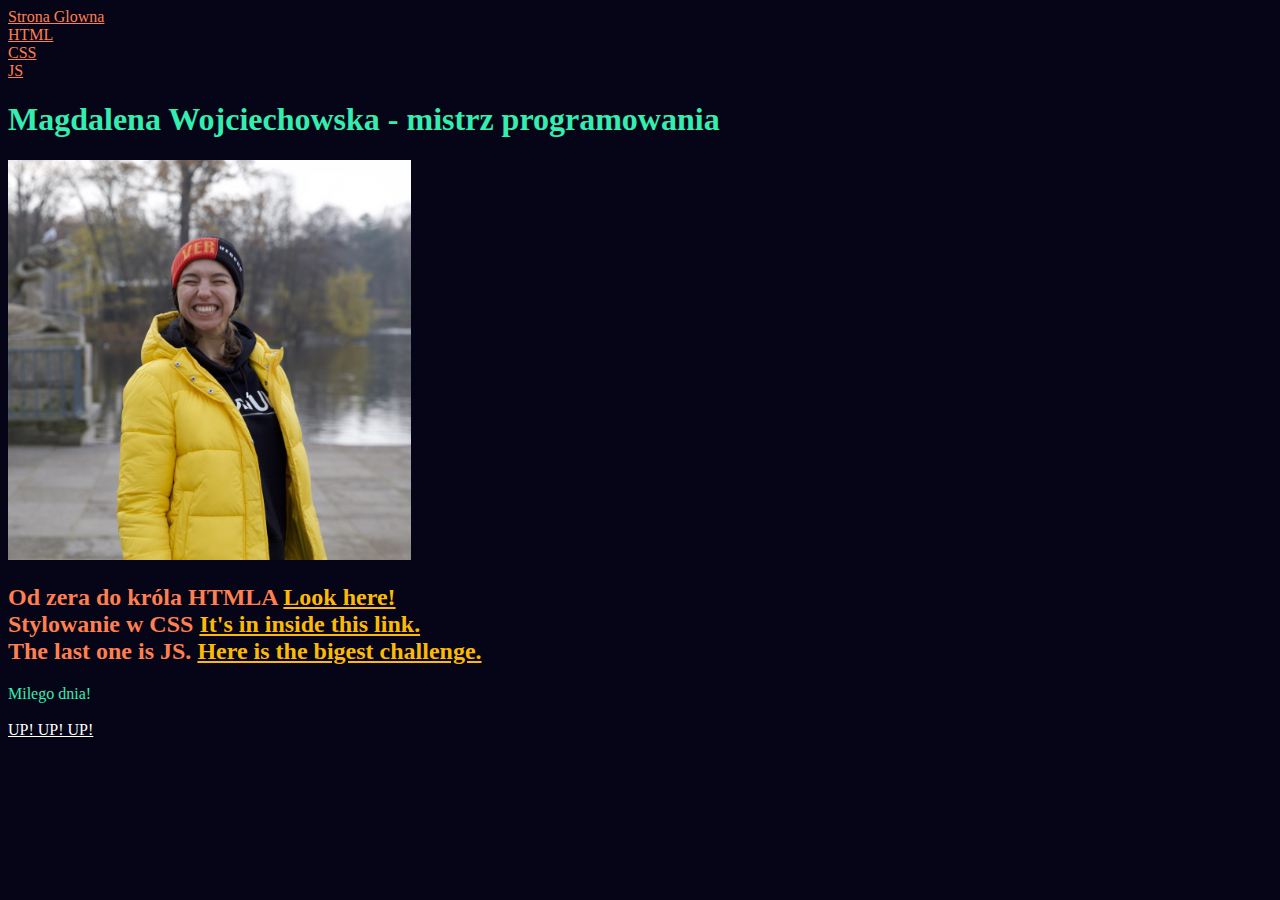
==== index.html @ 5ea9b550 "initial commit" ====
<!DOCTYPE html>
<html lang="pl">
  <head>
    <meta charset="UTF-8" />
    <meta name="viewport" content="width=device-width, initial-scale=1.0" />
    <title>STRONA GŁÓWNA</title>
    <link href="style.css" rel="stylesheet" type="text/css" />
  </head>

  <body>
    <header>
      <nav>
        <a href="index.html">Strona Glowna</a><br />
        <a href="HTML.html">HTML</a><br />
        <a href="CSS.html">CSS</a><br />
        <a href="JS.html">JS</a>
      </nav>
    </header>
    <main>
      <header>
        <h1 class="me">Magdalena Wojciechowska - mistrz programowania</h1>
        <img src="madzix.jpg" alt="usmiechnieta magda" id="img-index" />
      </header>
      <section>
        <article>
          <h2>
            Od zera do króla HTMLA
            <a href="HTML.html" class="link1">Look here!</a>
            <br />
            Stylowanie w CSS
            <a href="CSS.html" class="link2">It's in inside this link.</a>
            <br />
            The last one is JS.
            <a href="JS.html" class="link3">Here is the bigest challenge.</a>
          </h2>
        </article>
      </section>
    </main>
    <footer>Milego dnia!</footer>
    <br />
    <section>
      <a href="#top" class="top">UP! UP! UP!</a>
    </section>

    <script src="main.js"></script>
  </body>
</html>
---- style.css ----
body {
  background: #050517;
}
h2 {
  color: coral;
}
p {
  color: #0f0f0f;
}

.me {
  color: rgb(52, 238, 176);
}
nav a {
  color: coral;
}
h2 a {
  color: #fcba04;
}
footer {
  color: rgba(52, 238, 176);
}
#img-index {
  height: 400px;
}
.jump {
  height: 400px;
}
.top {
  color: white;
}
.tools {
  color: #fcba04;
}
.title1 {
  color: rgba(52, 238, 176);
}
p {
  color: white;
}
p a {
  color: #fcba04;
}
.title-css {
  color: #fcba04;
}
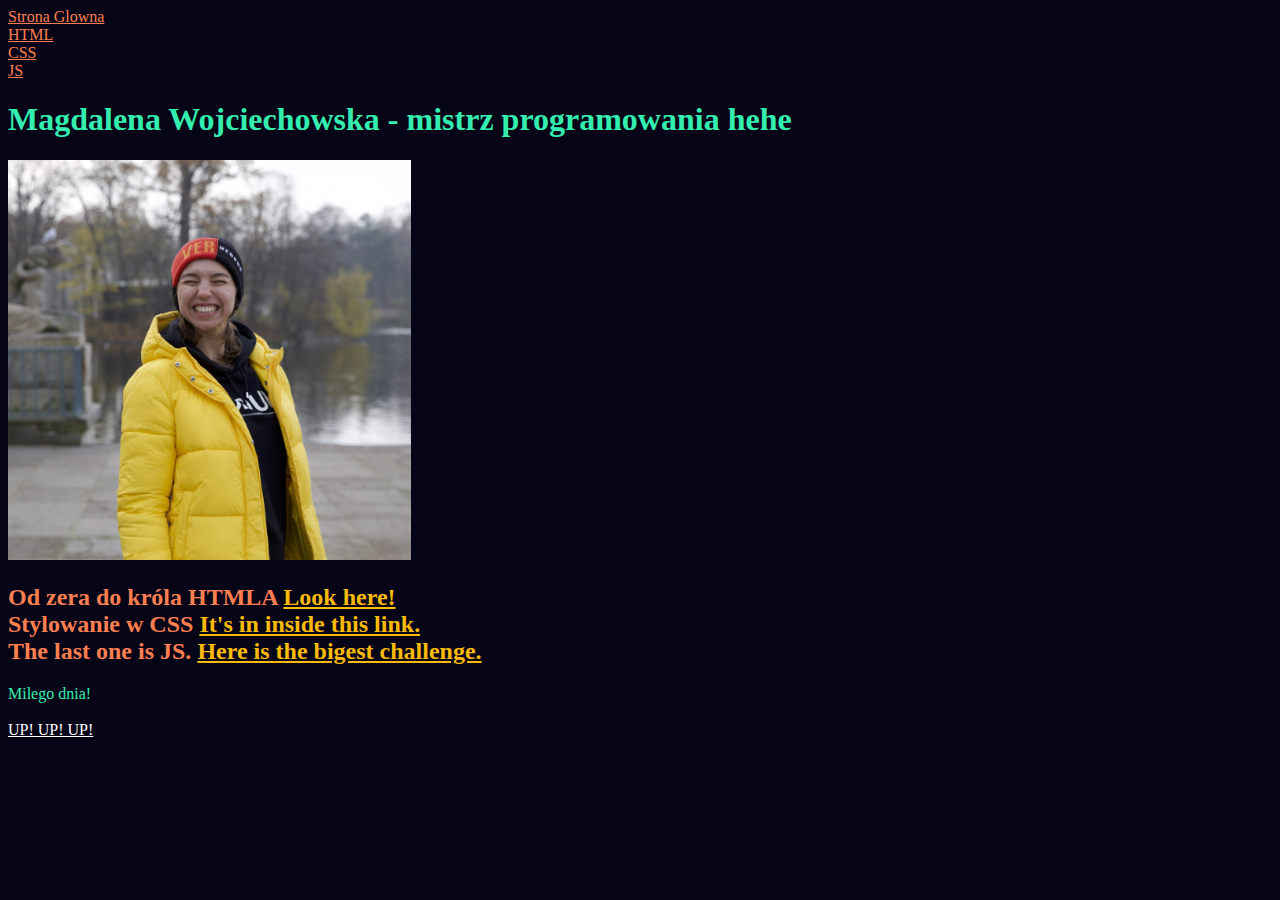
==== commit f26db9a8: "heading changes" ====
--- a/index.html
+++ b/index.html
@@ -18,7 +18,7 @@
     </header>
     <main>
       <header>
-        <h1 class="me">Magdalena Wojciechowska - mistrz programowania</h1>
+        <h1 class="me">Magdalena Wojciechowska - mistrz programowania hehe</h1>
         <img src="madzix.jpg" alt="usmiechnieta magda" id="img-index" />
       </header>
       <section>
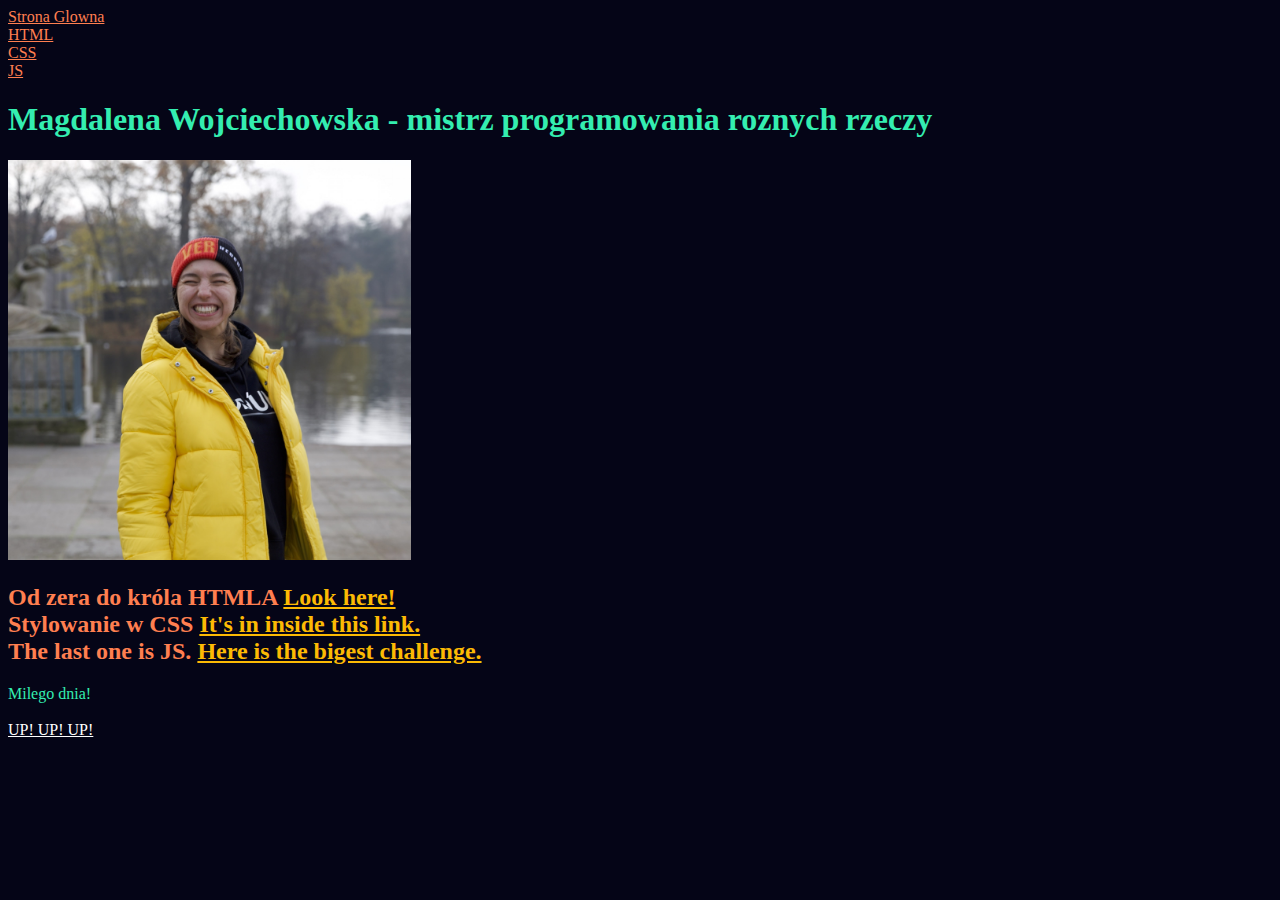
==== commit 440f7b55: "new change header" ====
--- a/index.html
+++ b/index.html
@@ -18,7 +18,9 @@
     </header>
     <main>
       <header>
-        <h1 class="me">Magdalena Wojciechowska - mistrz programowania hehe</h1>
+        <h1 class="me">
+          Magdalena Wojciechowska - mistrz programowania roznych rzeczy
+        </h1>
         <img src="madzix.jpg" alt="usmiechnieta magda" id="img-index" />
       </header>
       <section>
